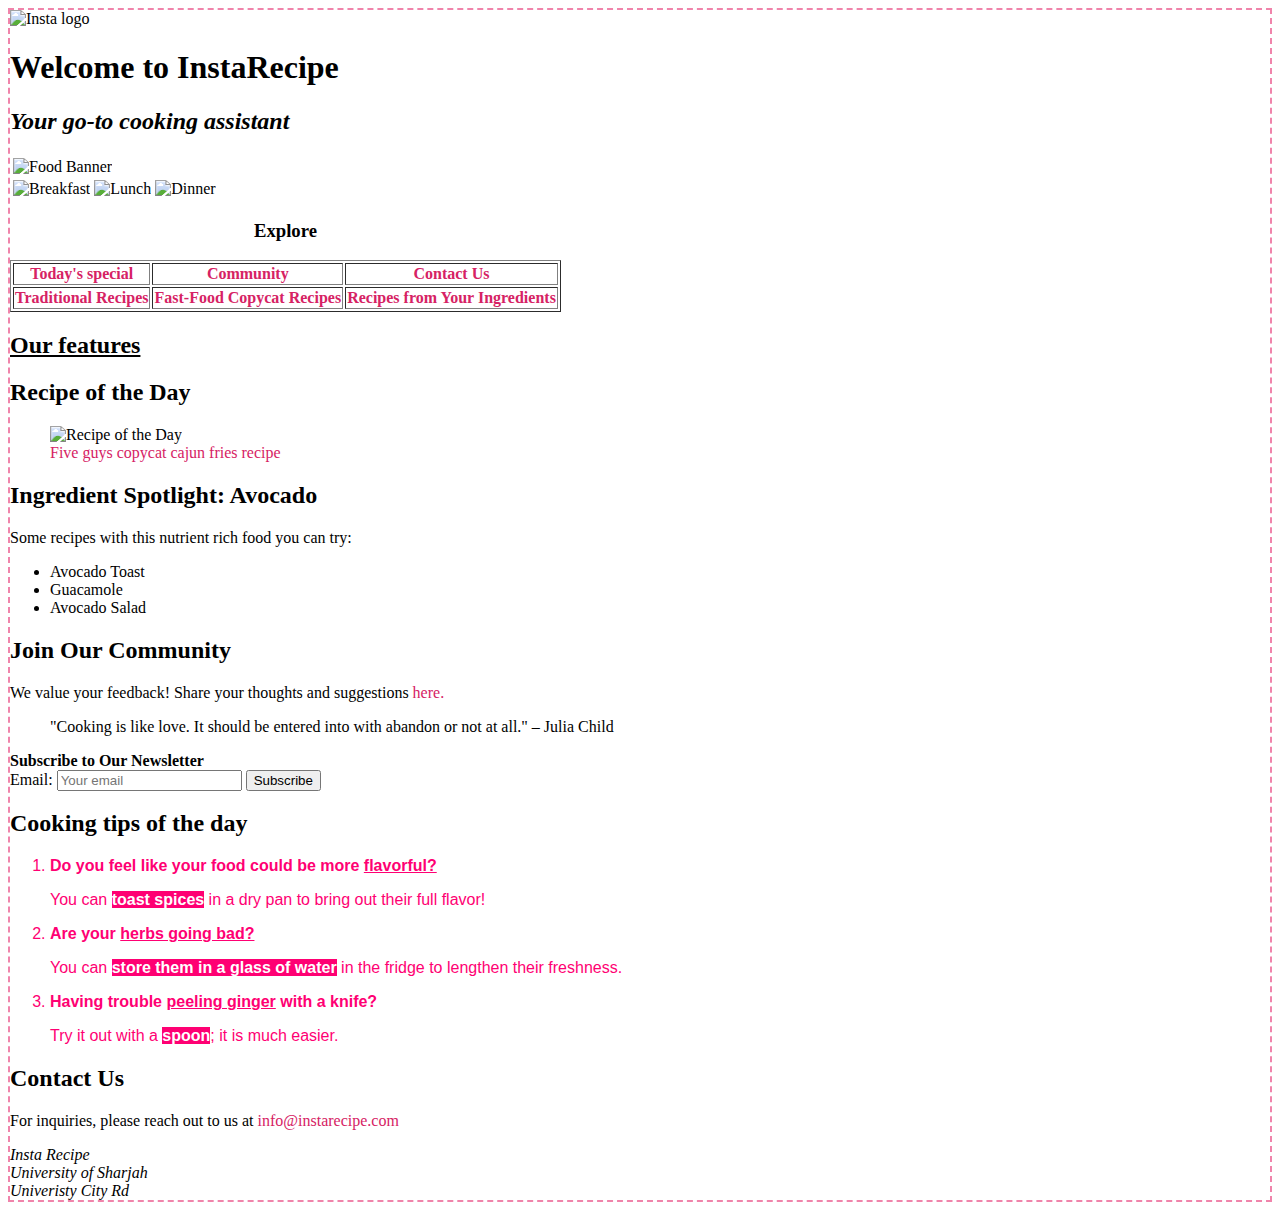
==== index.html @ 97b33325 "Update index.html" ====
<!DOCTYPE html>
<html lang="en">

<head>
    <meta charset="utf-8">
    <title>InstaRecipe</title>
<link rel="stylesheet" type="text/css" href="styleFastfood.css"> 
</head>

<body>
	<header>
	    <img src = "https://raw.githubusercontent.com/Maitchaa/12_6/main/logo.png" alt= "Insta logo" width = "200" >
        <h1>Welcome to InstaRecipe</h1>	
        <h2><em>Your go-to cooking assistant</em></h2>
	
	<table>
		<thead>
		<tr>
			<td colspan ="3"> <img src="https://www.allrecipes.com/thmb/hoEsUdGmsiFyvXm5Ed5t2Gd1u7k=/1900x0/filters:no_upscale():max_bytes(150000):strip_icc():format(webp)/2400-240708-broccoli-and-chicken-stir-fry-3x4-186-b7f290a400134ae9910f2e67ff50d9f2.jpg" alt="Food Banner" height="140"></td>
    	</tr>
		
		<tr>
			<td> <img src = "https://assets.bonappetit.com/photos/60ba2113ccfe51fe805cf023/1:1/w_1920%2Cc_limit/Basically-Waffles.jpg" alt= "Breakfast" width = "180"> </td>
            <td> <img src = "https://www.eatingwell.com/thmb/2l5teVPibOe383QeULBBjRfmeVw=/750x0/filters:no_upscale():max_bytes(150000):strip_icc():format(webp)/7798756-498dbfb42bfb4fa7bf969ce03e09ce2d.jpg" alt= "Lunch" width = "180"> </td>
			<td> <img src = "https://assets.epicurious.com/photos/5dc7263dd482f10008d4fadb/1:1/w_1920,c_limit/HoneyMustardChicken_RECIPE_110519_5882.jpg" alt= "Dinner" width = "180"> </td>
		</tr>
		</thead>
	</table>
        
    <nav>
        <table border="1">
        <caption><h3> Explore </h3></caption>
                
        	<tbody>
            	<tr>
                <th><a href="#spotlight">Today's special</a></th>
                <th><a href="#community">Community</a></th>
                <th><a href="#contact">Contact Us</a></th>
            	</tr>
                    	
            	<tr>
                <th><a href="traditional.html">Traditional Recipes</a></th>
                <th><a href="fastfood.html">Fast-Food Copycat Recipes</a></th>
                <th><a href="generated.html">Recipes from Your Ingredients</a></th>
            	</tr>
				
             </tbody>
        </table>
    </nav>
    </header>

	<section>
		<h2> <u>Our features </u> </h2>
    	<article>
            <h2 id = "spotlight">Recipe of the Day</h2>
    		<figure>
			<img src="https://wildflourskitchen.com/wp-content/uploads/2016/04/Copycat-FIVE-GUYS-Fries-720x405.jpg" alt="Recipe of the Day" width="300" height="200">
				<figcaption>
				<a href="fastfood.html#five">Five guys copycat cajun fries recipe</a>
				</figcaption>
			</figure>

        </article>
    
		<article>
        	<h2>Ingredient Spotlight: Avocado</h2>
    		<p>Some recipes with this nutrient rich food you can try:</p>
    		<ul>
        		<li>Avocado Toast</li>
        		<li>Guacamole</li>
        		<li>Avocado Salad</li>
    		</ul>
         </article>

		<article>
			<h2 id = "community">Join Our Community</h2>
			<p> We value your feedback! Share your thoughts and suggestions <a href="feedback.html"> here.</a> </p>
				<blockquote> "Cooking is like love. It should be entered into with abandon or not at all." – Julia Child </blockquote>
        
			<strong> Subscribe to Our Newsletter </strong>
			<form method="post" action="index.html">
				<label for="email">Email:</label>
				<input type="email" name="email" id="email"  placeholder="Your email">
				<input type="submit" value="Subscribe">
			</form>
		</article>
    </section>
	
	<article>
            <h2>Cooking tips of the day</h2>
    		<ol>
				<li>
					<strong>Do you feel like your food could be more <u>flavorful?</u></strong>
					<p>You can <strong>toast spices</strong> in a dry pan to bring out their full flavor!</p>
				</li>
				<li>
					<strong>Are your <u>herbs going bad?</u></strong>
					<p>You can <strong>store them in a glass of water</strong> in the fridge to lengthen their freshness.</p>
				</li>
				<li>
					<strong>Having trouble <u>peeling ginger</u> with a knife?</strong>
					<p>Try it out with a <strong>spoon</strong>; it is much easier.</p>
				</li>
			</ol>
        </article>
    
    <footer>
    	<h2 id = "contact">Contact Us</h2>
		<p>For inquiries, please reach out to us at <a href="mailto:info@instarecipe.com">info@instarecipe.com</a></p>
			<address>
				Insta Recipe <br>
				University of Sharjah<br>
				Univeristy City Rd <br>
			</address>
	</footer>

</body>
</html>
---- styleFastfood.css ----
body {
	border: 2px dashed #f084ab;
	background-image: url(https://cdn.pixabay.com/photo/2023/02/01/21/40/pink-7761356_640.png);
	background-repeat: no-repeat;
	background-size: cover;
	background-attachment: fixed;
}

.main{
	text-shadow: -3px 3px 5px #5A5A5A;
	color: white;
	text-align: center;
	font-size: 4em;
	font-family: Arial;
}
#getter{
	text-align:center;
	position: center;
	margin:2%;

}
.list{
	text-align:center;
	margin: auto;
}
.para {

	text-align: center;
	color:#2e2d66;
	box-shadow: 2px 4px 2px 2px grey;
}
.centering{
	position: center;
	
}

.imagr {
	position:center;
	text-align:center;
	 
	
}
.imagr #inner{
	background-color:white;
	box-shadow:2px 4px 5px 3px #ff0073;
	font-family: Arial;
	color:#bf0056;
}

.imagr h3{
	text-shadow: 2px 2px 6px #ff0073;
}
a:link{
	text-decoration: none;
	color:#d62264;
	
}
a:hover{
	text-decoration: underline;
	background-color: pink;

}
a:visited{
		color:grey;

}

button { 
	border:0px;
}

#last{
	text-align:center;
	position: center;
	margin:2%;
}
#last span{
	border: 2px dotted red;
}
h4 span{
	background-color: #ff0073;
	color: white;
}

ol li{
	color:#ff0073;
	font-family:Arial;
}
ol ul li
{
	color: #6cafb8;
}

p strong{
		background-color: #ff0073;
	color: white;
}

#st li{
	color: #6cafb8;

}

#animate{
	text-align:center;
	margin:5%;
}

#packman{
	animation-name:packnimation;
	animation-duration:1.5s;
	animation-iteration-count: infinite;
	animation-direction:normal;
	animation-timing-function: linear;
	animation-delay: 0s;
}

#food
{
	animation-name:foodnimation;
	animation-duration:1s;
	animation-iteration-count: infinite;
	animation-direction:alternate;
	animation-timing-function: ease;
	animation-delay: 0.5s;
	position: left;
}

@keyframes foodnimation {
    from {
        opacity: 1;
    }
    to {
        opacity: 0;
    }
}

@keyframes packnimation{
	    from {
        transform: translateX(0);

    }
    to {
        transform: translateX(100%);
    }
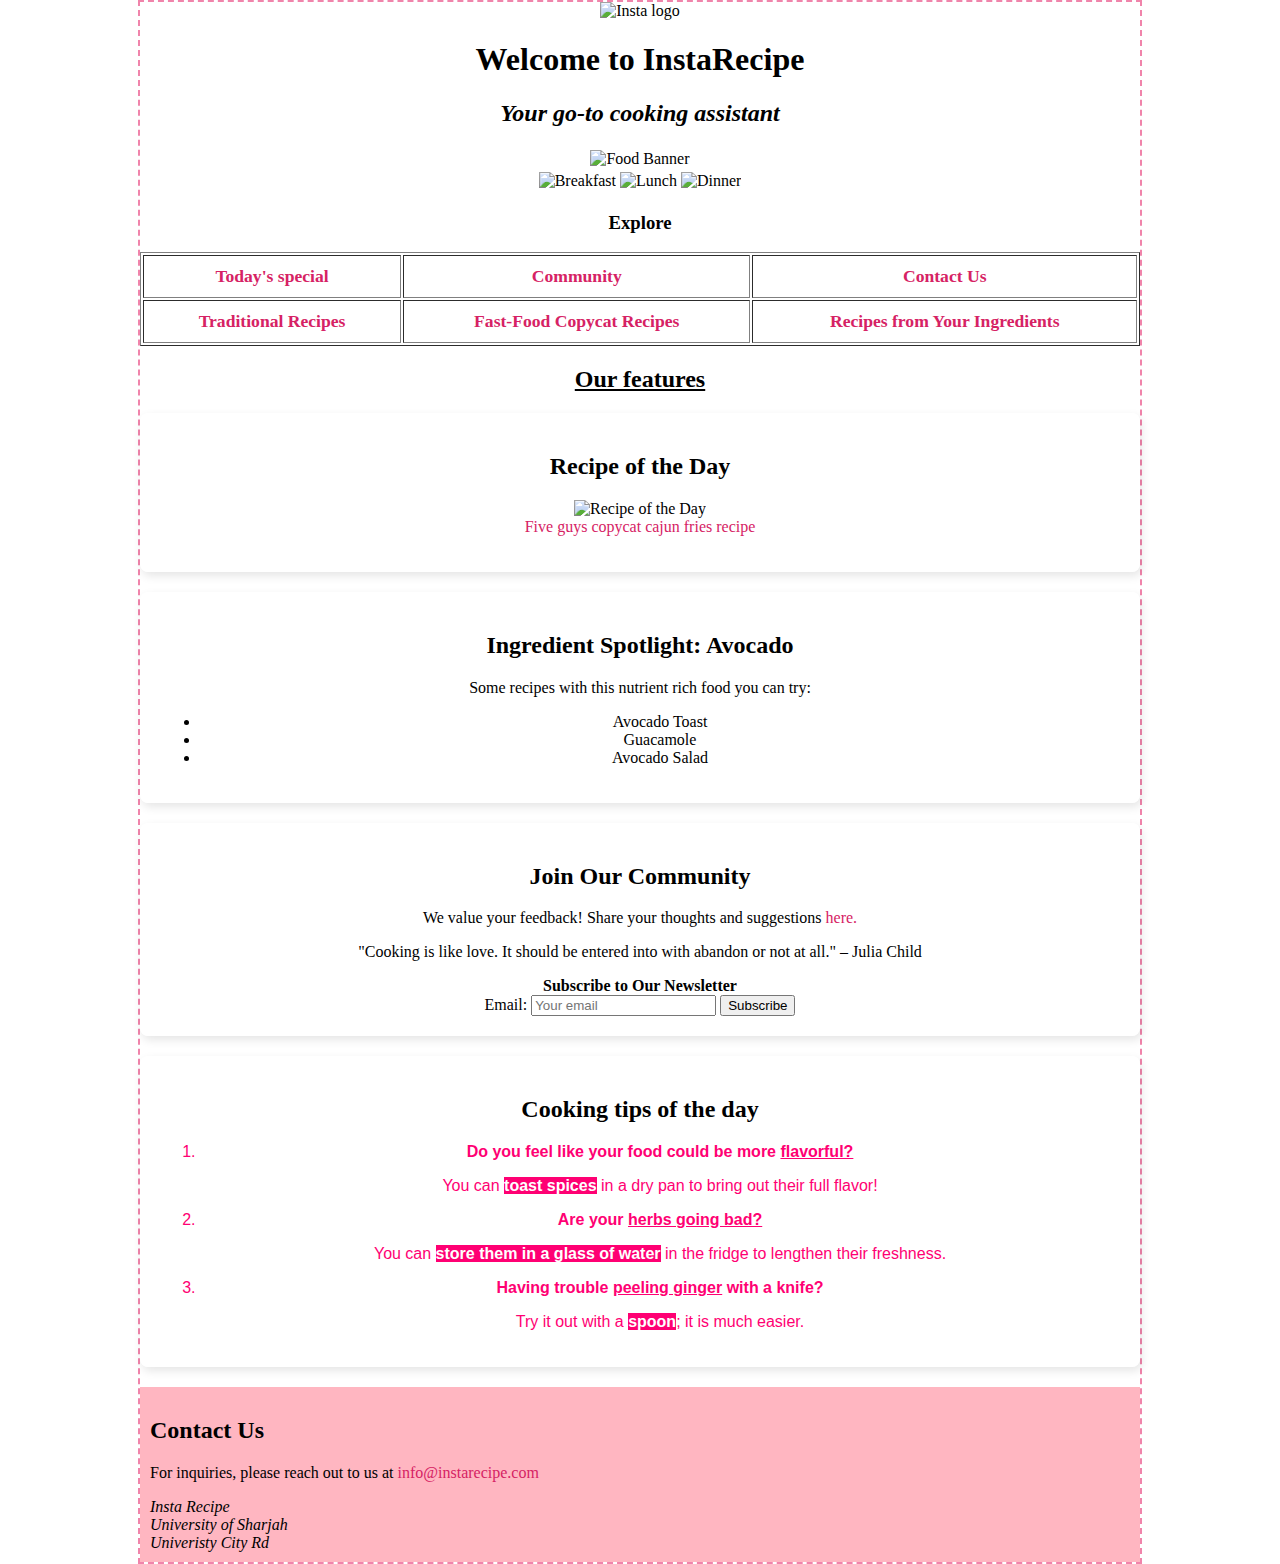
==== commit 06469e45: "Update index.html" ====
--- a/index.html
+++ b/index.html
@@ -1,3 +1,4 @@
+
 
 <!DOCTYPE html>
 <html lang="en">
@@ -5,9 +6,35 @@
 <head>
     <meta charset="utf-8">
     <title>InstaRecipe</title>
-<link rel="stylesheet" type="text/css" href="styleFastfood.css"> 
+    <link rel="stylesheet" type="text/css" href="styleFastfood.css"> 
+  <style>
+    body, table {
+        margin: 0 auto;
+        max-width: 1000px;
+      text-align: center;}
+    nav table {
+        width: 100%;
+        background-color: #ffffff;}
+    nav table th {
+        padding: 10px;
+        font-size: 1.1em;}
+    article {
+        padding: 20px;
+        margin-bottom: 20px;
+        border-radius: 8px;
+        box-shadow: 2px 4px 10px rgba(0, 0, 0, 0.1);
+        background-color: rgba(255, 255, 255, 0.75);}
+    footer {
+        padding: 10px;
+        text-align: left;
+        background-color: lightpink;
+        color: black;
+        margin-top: 20px;}
+    footer address {
+        font-style: italic;}
+</style>
+
 </head>
-
 <body>
 	<header>
 	    <img src = "https://raw.githubusercontent.com/Maitchaa/12_6/main/logo.png" alt= "Insta logo" width = "200" >
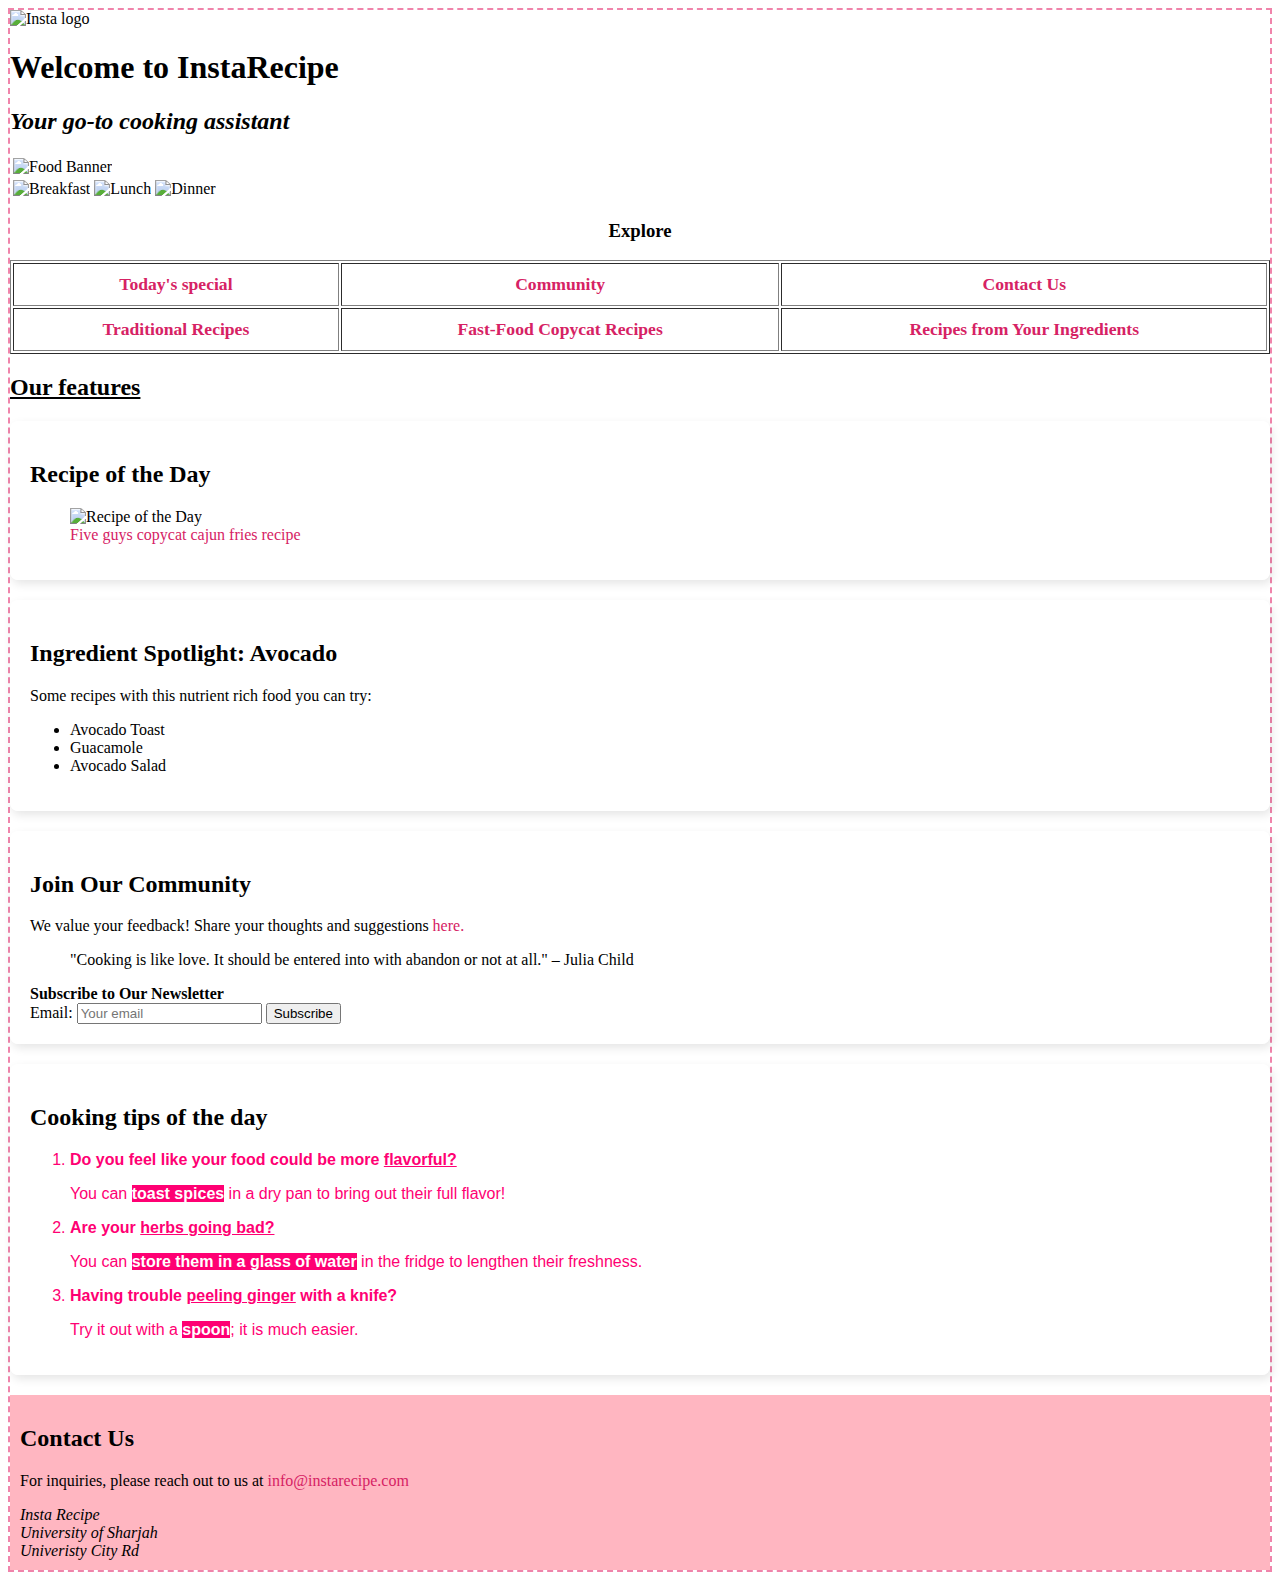
==== commit 9202f57e: "Update index.html" ====
--- a/index.html
+++ b/index.html
@@ -1,5 +1,3 @@
-
-
 <!DOCTYPE html>
 <html lang="en">
 
@@ -7,6 +5,8 @@
     <meta charset="utf-8">
     <title>InstaRecipe</title>
     <link rel="stylesheet" type="text/css" href="styleFastfood.css"> 
+    <script src = "index.js"> </script>
+  <style>
   <style>
     body, table {
         margin: 0 auto;
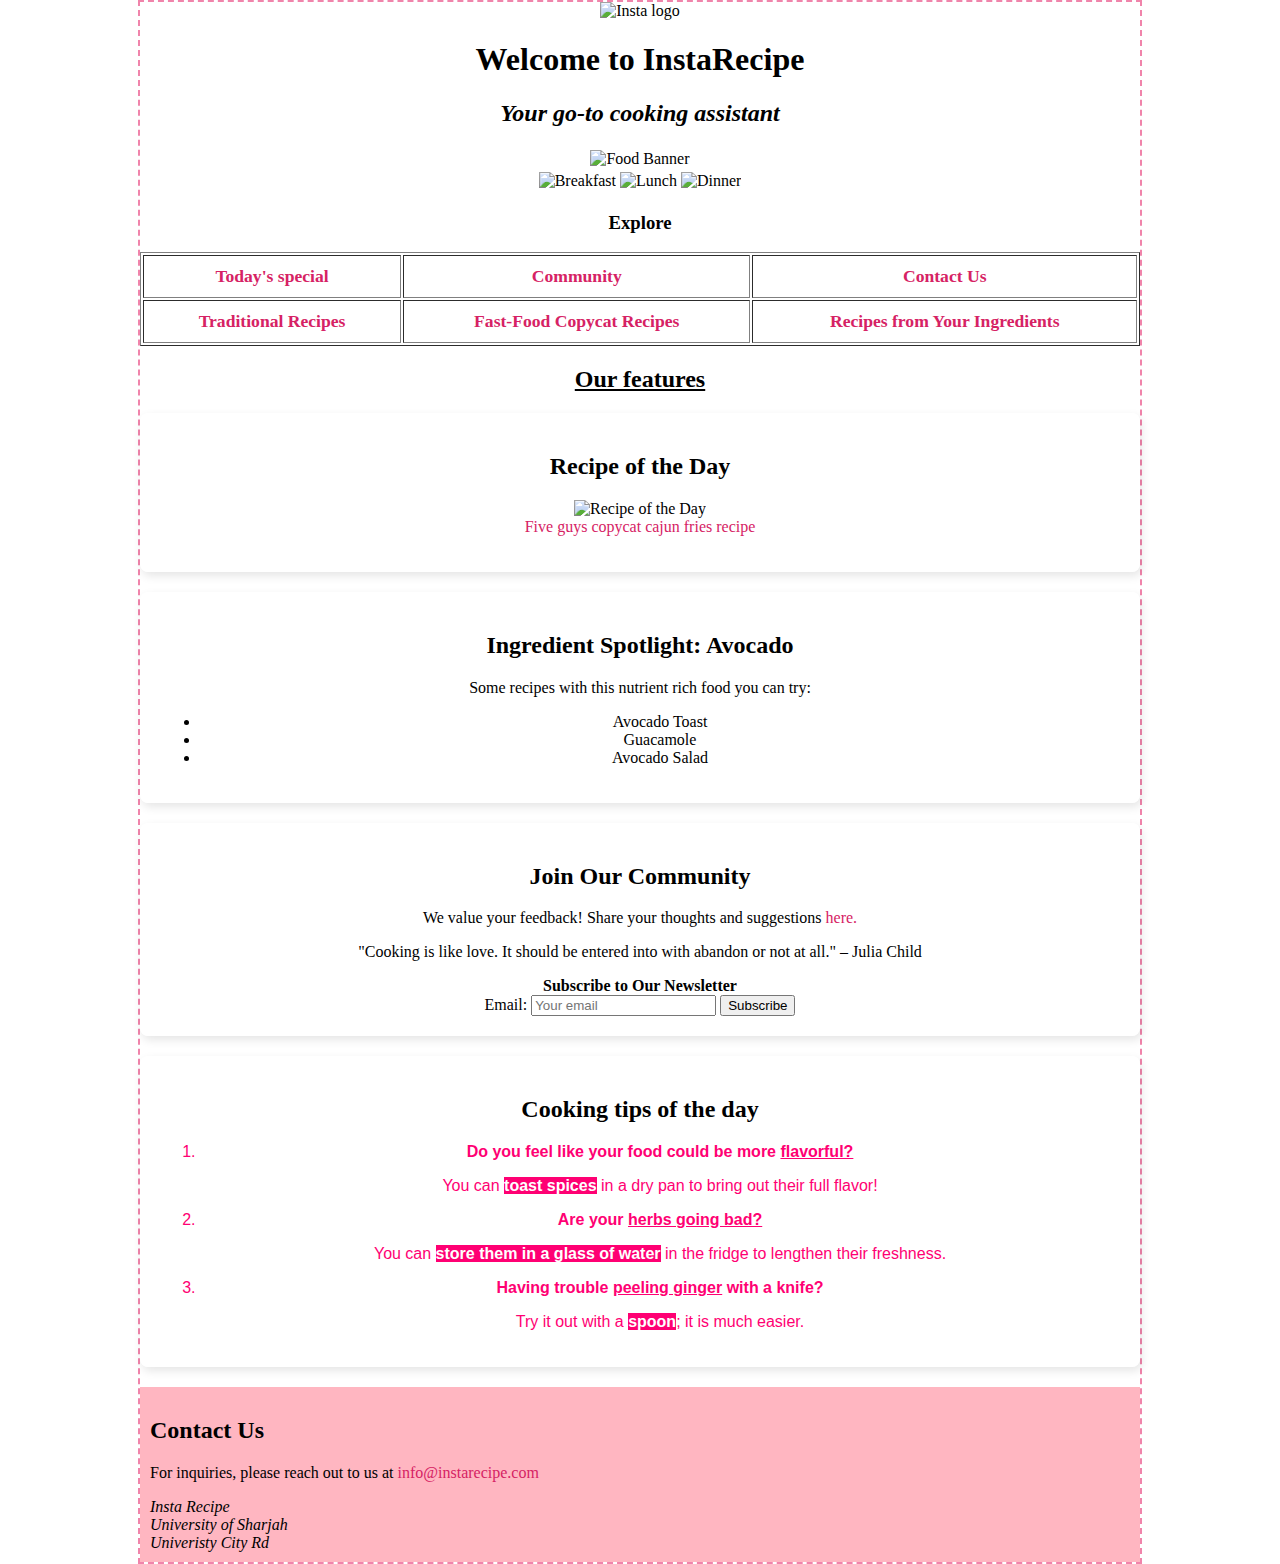
==== commit 14c4d313: "Update index.html" ====
--- a/index.html
+++ b/index.html
@@ -6,7 +6,6 @@
     <title>InstaRecipe</title>
     <link rel="stylesheet" type="text/css" href="styleFastfood.css"> 
     <script src = "index.js"> </script>
-  <style>
   <style>
     body, table {
         margin: 0 auto;
